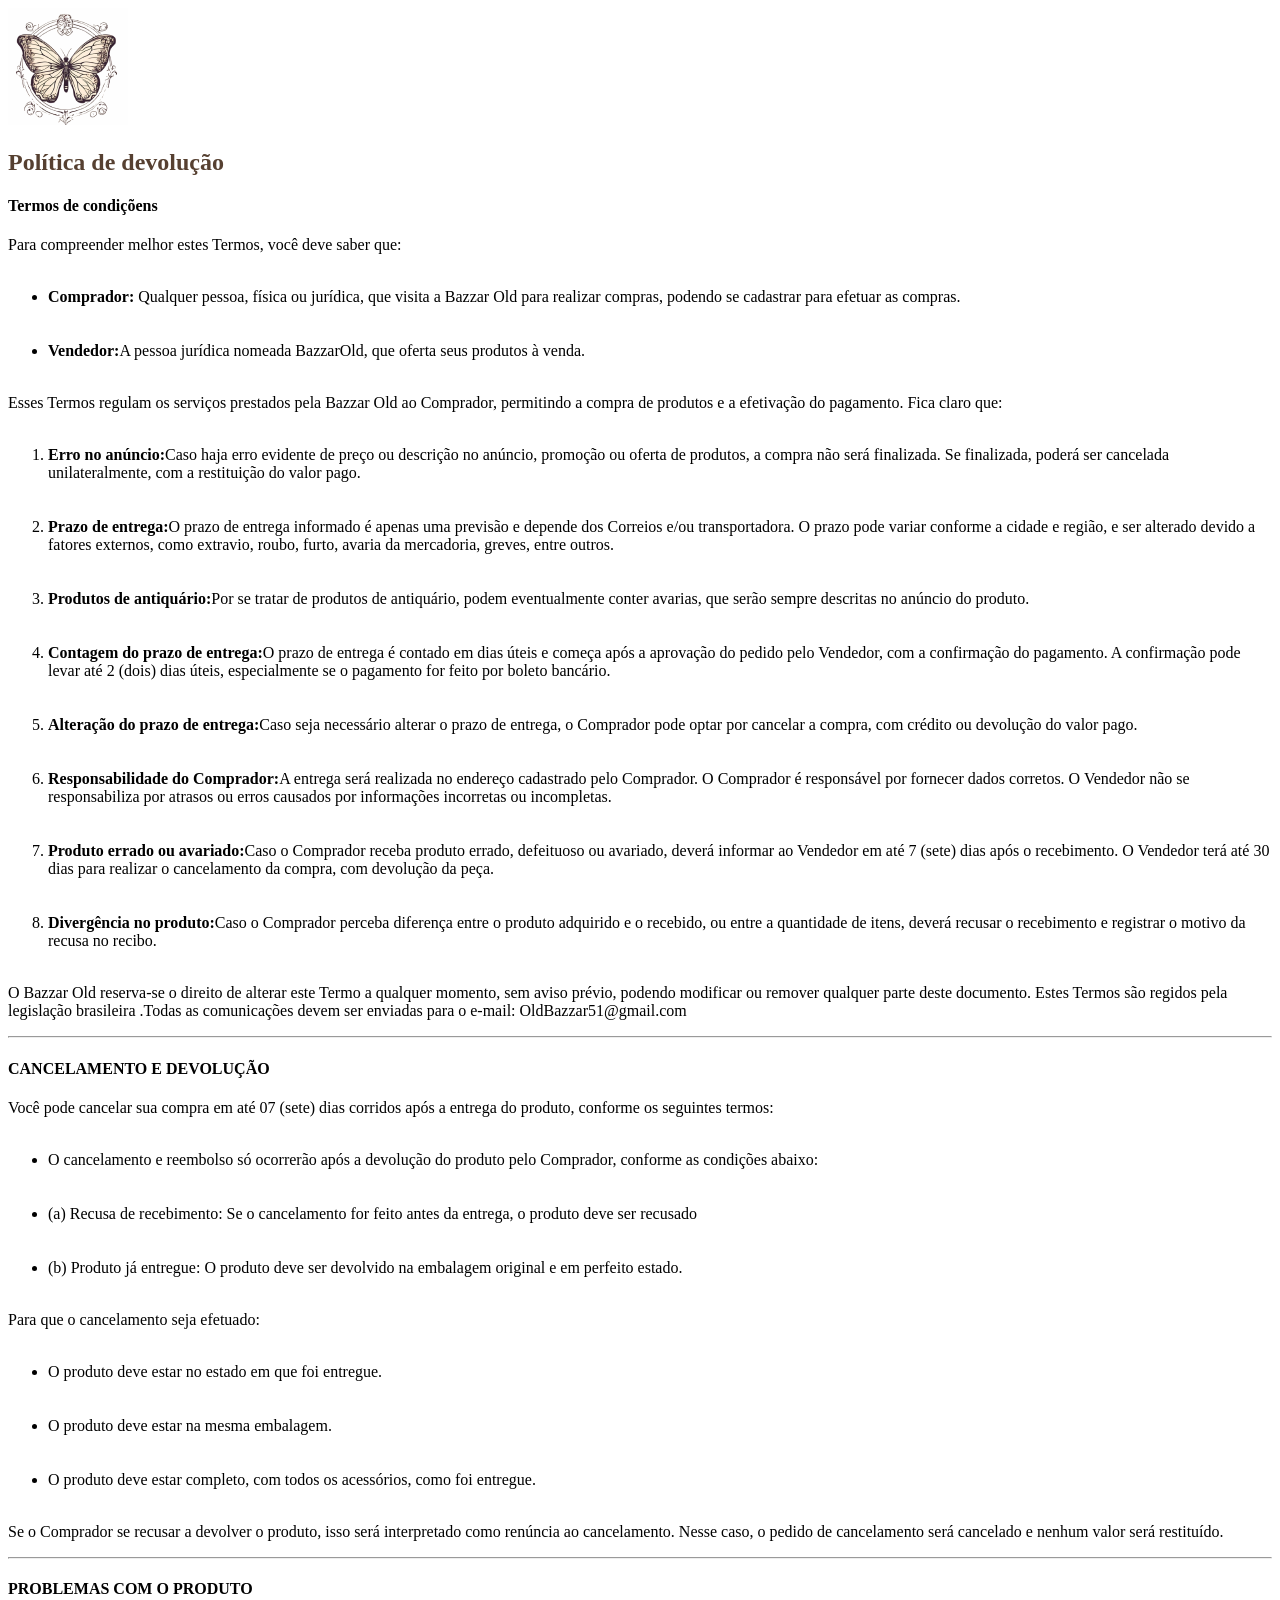
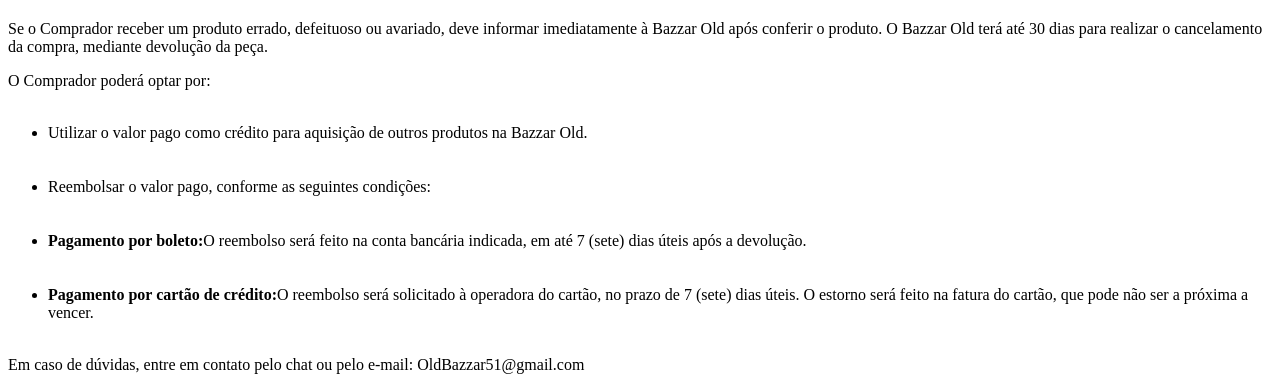
==== Index.html @ 3b143def "Add files via upload Tela Politica de Privasidade" ====
<!DOCTYPE html>
<html lang="en">
<head>
    <meta charset="UTF-8">
    <meta name="viewport" content="width=device-width, initial-scale=1.0">
    <title>Bazzar Old</title>
</head>
<body>
    
    <img src="Bor.png" alt="Logo">
    <h2><span style="color: #564031;">Política de devolução</span> </h2>

    <h4>Termos de condiçõens</h4>

    <p>Para compreender melhor estes Termos, você deve saber que:</p>

    <ul>
        <br><li><b>Comprador:</b> Qualquer pessoa, física ou jurídica, que visita a Bazzar Old para realizar compras, podendo se cadastrar para efetuar as compras.</li><br>

        <br><li><b>Vendedor:</b>A pessoa jurídica nomeada BazzarOld, que oferta seus produtos à venda.</li><br>
    </ul>

    <p>Esses Termos regulam os serviços prestados pela Bazzar Old ao Comprador, permitindo a compra de produtos e a efetivação do pagamento. Fica claro que:</p>

    <ol>
        <br><li><b>Erro no anúncio:</b>Caso haja erro evidente de preço ou descrição no anúncio, promoção ou oferta de produtos, a compra não será finalizada. Se finalizada, poderá ser cancelada unilateralmente, com a restituição do valor pago.
        </li><br>

        <br> <li><b>Prazo de entrega:</b>O prazo de entrega informado é apenas uma previsão e depende dos Correios e/ou transportadora. O prazo pode variar conforme a cidade e região, e ser alterado devido a fatores externos, como extravio, roubo, furto, avaria da mercadoria, greves, entre outros.</li><br>

        <br><li><b>Produtos de antiquário:</b>Por se tratar de produtos de antiquário, podem eventualmente conter avarias, que serão sempre descritas no anúncio do produto.
        </li><br>

        <br><li><b>Contagem do prazo de entrega:</b>O prazo de entrega é contado em dias úteis e começa após a aprovação do pedido pelo Vendedor, com a confirmação do pagamento. A confirmação pode levar até 2 (dois) dias úteis, especialmente se o pagamento for feito por boleto bancário.
        </li><br>

        <br><li><b>Alteração do prazo de entrega:</b>Caso seja necessário alterar o prazo de entrega, o Comprador pode optar por cancelar a compra, com crédito ou devolução do valor pago.</li><br>

        <br><li><b>Responsabilidade do Comprador:</b>A entrega será realizada no endereço cadastrado pelo Comprador. O Comprador é responsável por fornecer dados corretos. O Vendedor não se responsabiliza por atrasos ou erros causados por informações incorretas ou incompletas.</li><br>

        <br><li><b>Produto errado ou avariado:</b>Caso o Comprador receba produto errado, defeituoso ou avariado, deverá informar ao Vendedor em até 7 (sete) dias após o recebimento. O Vendedor terá até 30 dias para realizar o cancelamento da compra, com devolução da peça.</li><br>

        <br><li><b>Divergência no produto:</b>Caso o Comprador perceba diferença entre o produto adquirido e o recebido, ou entre a quantidade de itens, deverá recusar o recebimento e registrar o motivo da recusa no recibo.</li><br>


    </ol>

    <p>O Bazzar Old reserva-se o direito de alterar este Termo a qualquer momento, sem aviso prévio, podendo modificar ou remover qualquer parte deste documento.
        Estes Termos são regidos pela legislação brasileira .Todas as comunicações devem ser enviadas para o e-mail: OldBazzar51@gmail.com
        </p>

        <hr>

        <h4>CANCELAMENTO E DEVOLUÇÃO</h4>

        <p>Você pode cancelar sua compra em até 07 (sete) dias corridos após a entrega do produto, conforme os seguintes termos:</p>

        <ul><br> <li>O cancelamento e reembolso só ocorrerão após a devolução do produto pelo Comprador, conforme as condições abaixo:</li><br>

            <br><li>(a) Recusa de recebimento: Se o cancelamento for feito antes da entrega, o produto deve ser recusado</li><br>

            <br><li>(b) Produto já entregue: O produto deve ser devolvido na embalagem original e em perfeito estado.</li><br>
        
        </ul>

        <p>Para que o cancelamento seja efetuado:
        </p>

        <ul>
            <br><li>O produto deve estar no estado em que foi entregue.</li><br>
            
            <br><li>O produto deve estar na mesma embalagem.</li><br>

            <br><li>O produto deve estar completo, com todos os acessórios, como foi entregue.</li><br>

        </ul>

        <p>Se o Comprador se recusar a devolver o produto, isso será interpretado como renúncia ao cancelamento. Nesse caso, o pedido de cancelamento será cancelado e nenhum valor será restituído.</p>
        
        <hr>

        <h4>PROBLEMAS COM O PRODUTO</h4>

        <p>Se o Comprador receber um produto errado, defeituoso ou avariado, deve informar imediatamente à Bazzar Old após conferir o produto.
            O Bazzar Old terá até 30 dias para realizar o cancelamento da compra, mediante devolução da peça.</p>

        <p>O Comprador poderá optar por:</p>

        <ul>
            <br><li>Utilizar o valor pago como crédito para aquisição de outros produtos na Bazzar Old.
            </li><br>

            <br><li>Reembolsar o valor pago, conforme as seguintes condições:
            </li><br>

            <br><li><b>Pagamento por boleto:</b>O reembolso será feito na conta bancária indicada, em até 7 (sete) dias úteis após a devolução.</li><br>

            <br><li><b>Pagamento por cartão de crédito:</b>O reembolso será solicitado à operadora do cartão, no prazo de 7 (sete) dias úteis. O estorno será feito na fatura do cartão, que pode não ser a próxima a vencer.</li><br>

      </ul>

      <p>Em caso de dúvidas, entre em contato pelo chat ou pelo e-mail: OldBazzar51@gmail.com</p>
            


    

</body>
</html>
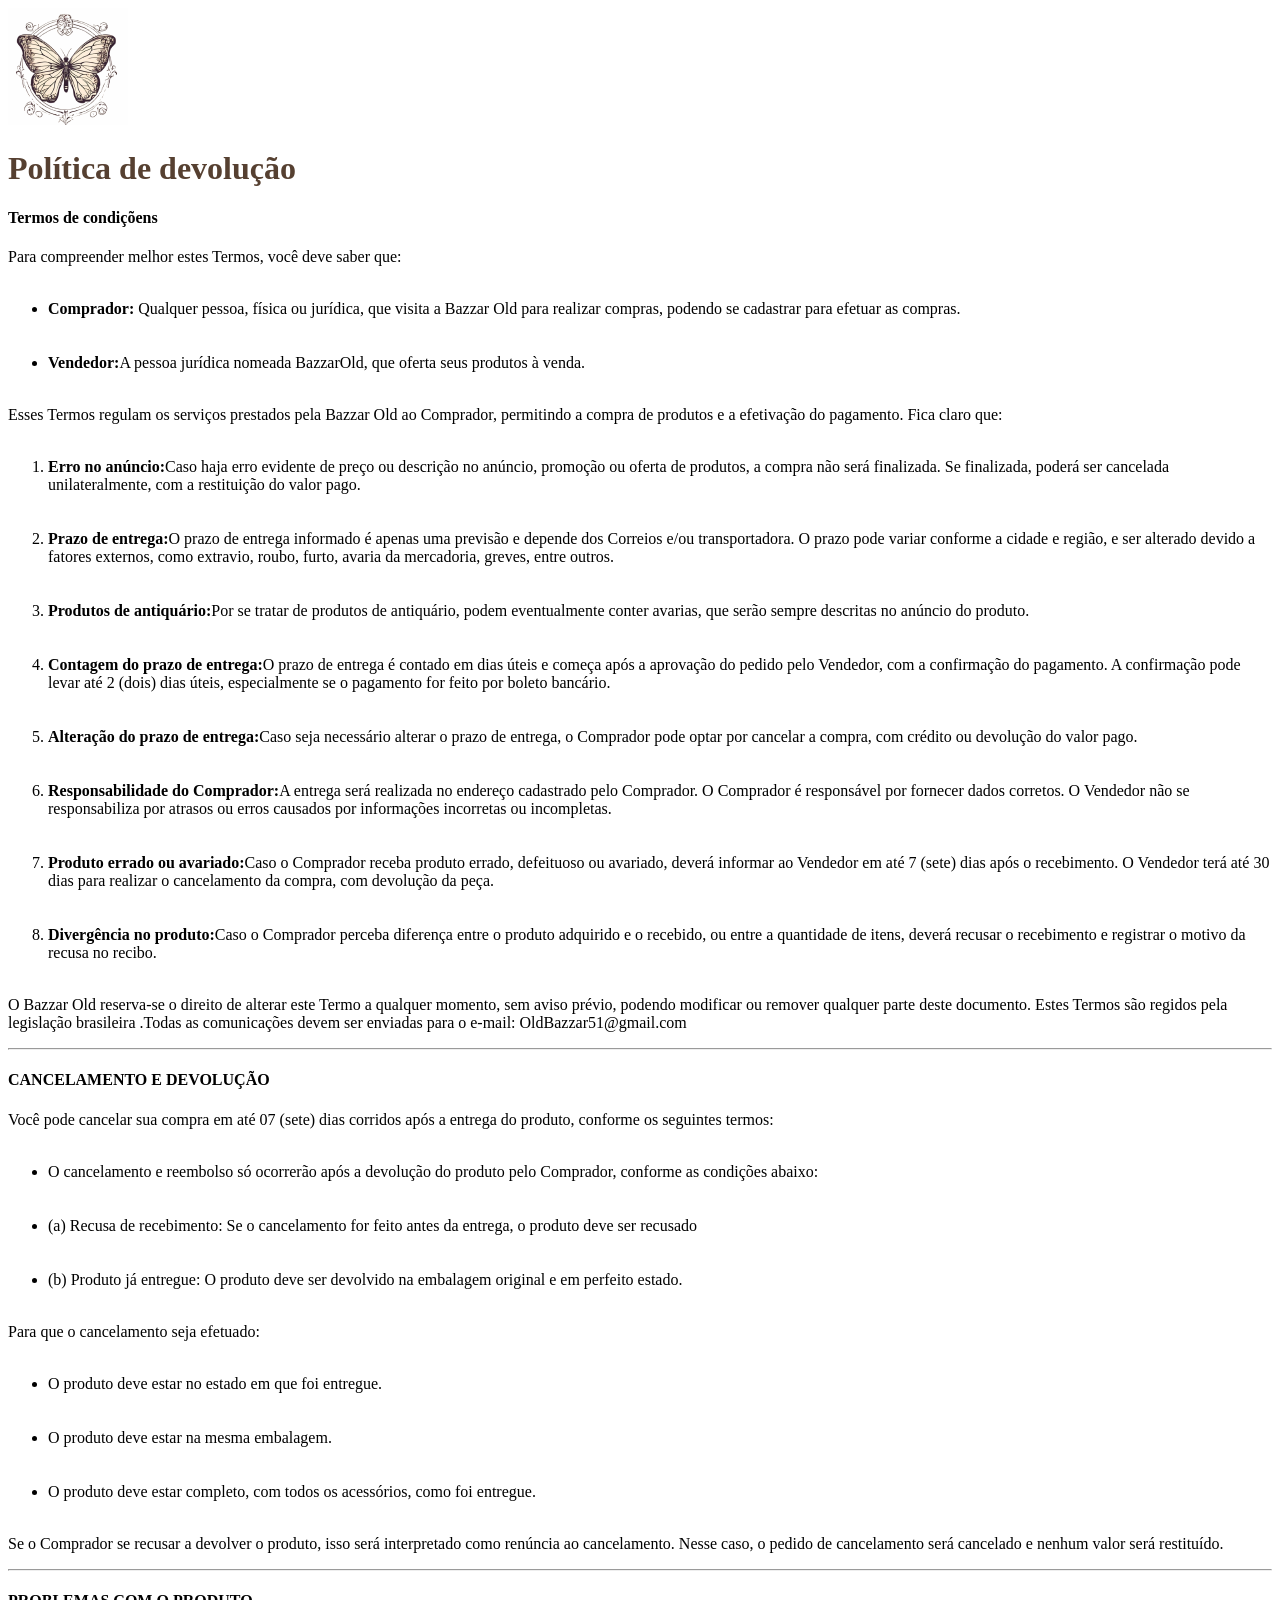
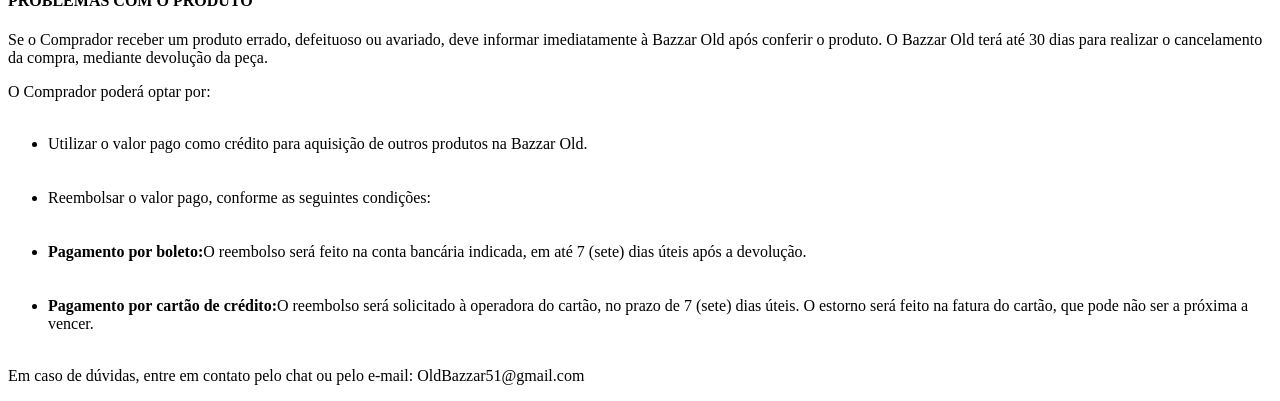
==== commit ac15f565: "Add files via upload" ====
--- a/Index.html
+++ b/Index.html
@@ -8,7 +8,7 @@
 <body>
     
     <img src="Bor.png" alt="Logo">
-    <h2><span style="color: #564031;">Política de devolução</span> </h2>
+    <h1><span style="color: #564031;">Política de devolução</span> </h1>
 
     <h4>Termos de condiçõens</h4>
 
